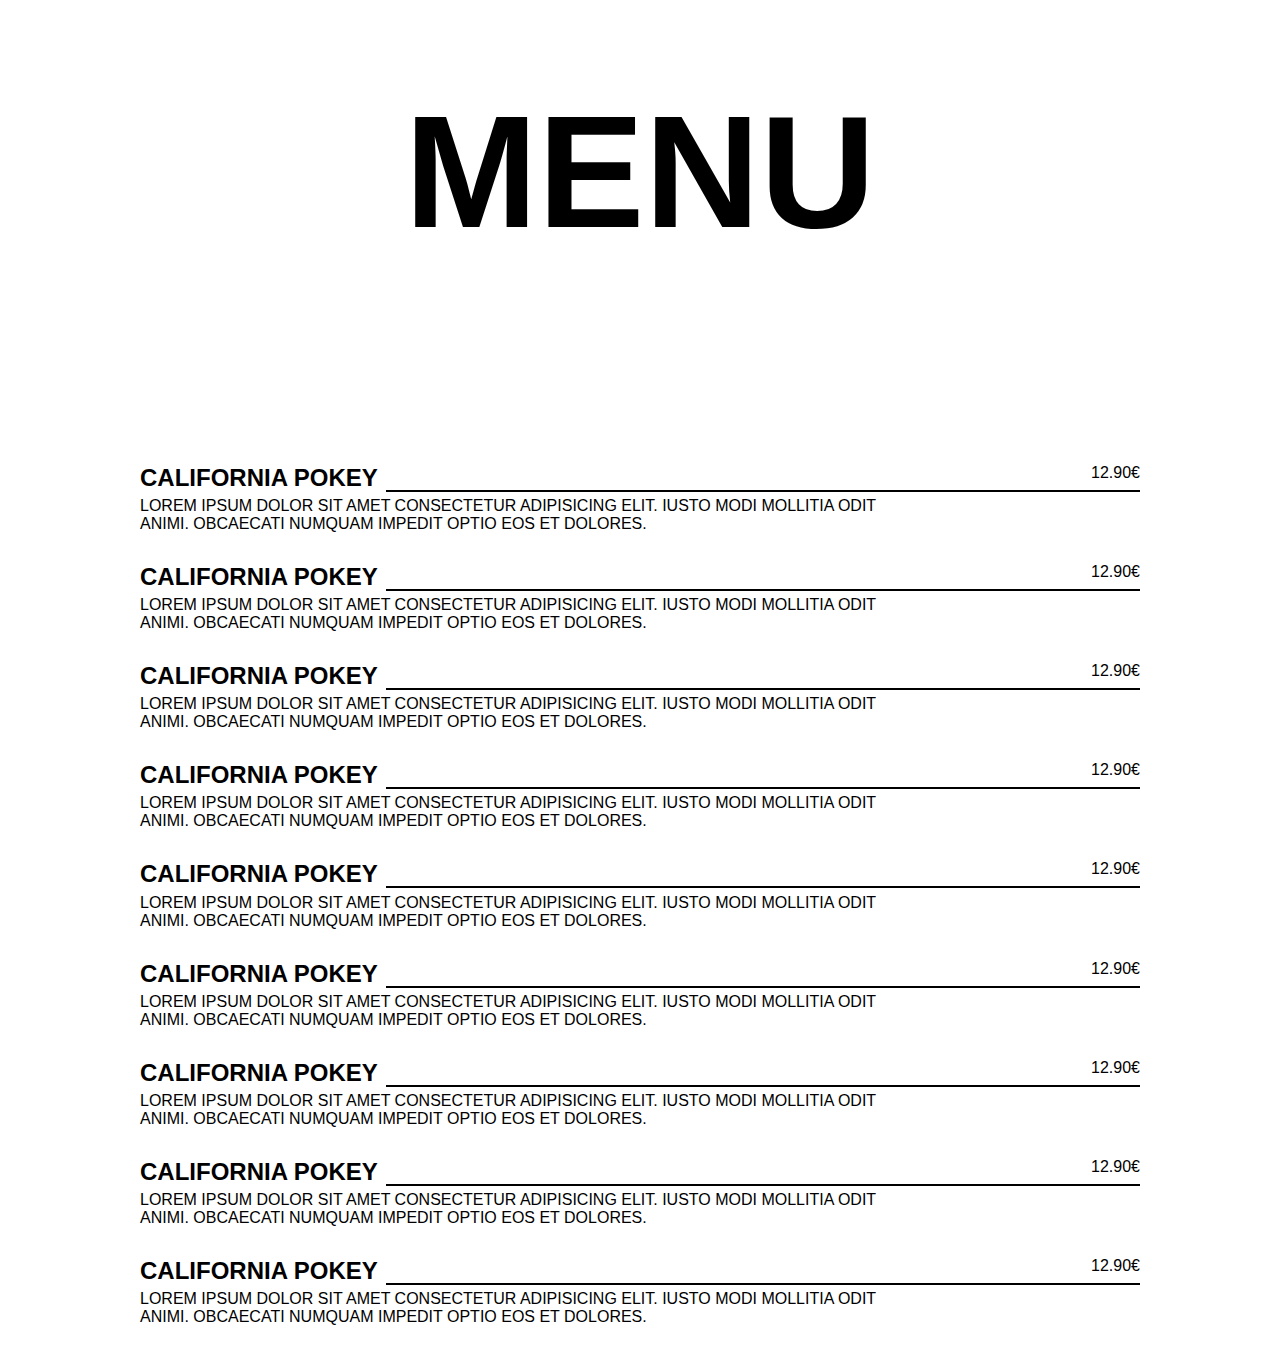
==== index.html @ 9ae6cd68 "html + css" ====
<!DOCTYPE html>
<html lang="en">
  <head>
    <meta charset="UTF-8" />
    <meta name="viewport" content="width=, initial-scale=1.0" />
    <link
      rel="ScrollMagic"
      href="https://cdnjs.cloudflare.com/ajax/libs/ScrollMagic/2.0.8/ScrollMagic.min.js"
    />
    <title>ScrollMagic Menu</title>

    <link rel="stylesheet" href="./style.css" />
  </head>
  <body>
    <header>
      <h1>MENU</h1>
    </header>
    <section>
      <div class="meal">
        <div class="top-item">
          <h2>California pokey</h2>
          <div class="right-part">
            <p id="price">12.90€</p>
            <div class="item-line"></div>
          </div>
        </div>
        <p id="receipe">
          Lorem ipsum dolor sit amet consectetur adipisicing elit. Iusto modi
          mollitia odit animi. Obcaecati numquam impedit optio eos et dolores.
        </p>
      </div>
      <div class="meal">
        <div class="top-item">
          <h2>California pokey</h2>
          <div class="right-part">
            <p id="price">12.90€</p>
            <div class="item-line"></div>
          </div>
        </div>
        <p id="receipe">
          Lorem ipsum dolor sit amet consectetur adipisicing elit. Iusto modi
          mollitia odit animi. Obcaecati numquam impedit optio eos et dolores.
        </p>
      </div>
      <div class="meal">
        <div class="top-item">
          <h2>California pokey</h2>
          <div class="right-part">
            <p id="price">12.90€</p>
            <div class="item-line"></div>
          </div>
        </div>
        <p id="receipe">
          Lorem ipsum dolor sit amet consectetur adipisicing elit. Iusto modi
          mollitia odit animi. Obcaecati numquam impedit optio eos et dolores.
        </p>
      </div>
      <div class="meal">
        <div class="top-item">
          <h2>California pokey</h2>
          <div class="right-part">
            <p id="price">12.90€</p>
            <div class="item-line"></div>
          </div>
        </div>
        <p id="receipe">
          Lorem ipsum dolor sit amet consectetur adipisicing elit. Iusto modi
          mollitia odit animi. Obcaecati numquam impedit optio eos et dolores.
        </p>
      </div>
      <div class="meal">
        <div class="top-item">
          <h2>California pokey</h2>
          <div class="right-part">
            <p id="price">12.90€</p>
            <div class="item-line"></div>
          </div>
        </div>
        <p id="receipe">
          Lorem ipsum dolor sit amet consectetur adipisicing elit. Iusto modi
          mollitia odit animi. Obcaecati numquam impedit optio eos et dolores.
        </p>
      </div>
      <div class="meal">
        <div class="top-item">
          <h2>California pokey</h2>
          <div class="right-part">
            <p id="price">12.90€</p>
            <div class="item-line"></div>
          </div>
        </div>
        <p id="receipe">
          Lorem ipsum dolor sit amet consectetur adipisicing elit. Iusto modi
          mollitia odit animi. Obcaecati numquam impedit optio eos et dolores.
        </p>
      </div>
      <div class="meal">
        <div class="top-item">
          <h2>California pokey</h2>
          <div class="right-part">
            <p id="price">12.90€</p>
            <div class="item-line"></div>
          </div>
        </div>
        <p id="receipe">
          Lorem ipsum dolor sit amet consectetur adipisicing elit. Iusto modi
          mollitia odit animi. Obcaecati numquam impedit optio eos et dolores.
        </p>
      </div>
      <div class="meal">
        <div class="top-item">
          <h2>California pokey</h2>
          <div class="right-part">
            <p id="price">12.90€</p>
            <div class="item-line"></div>
          </div>
        </div>
        <p id="receipe">
          Lorem ipsum dolor sit amet consectetur adipisicing elit. Iusto modi
          mollitia odit animi. Obcaecati numquam impedit optio eos et dolores.
        </p>
      </div>
      <div class="meal">
        <div class="top-item">
          <h2>California pokey</h2>
          <div class="right-part">
            <p id="price">12.90€</p>
            <div class="item-line"></div>
          </div>
        </div>
        <p id="receipe">
          Lorem ipsum dolor sit amet consectetur adipisicing elit. Iusto modi
          mollitia odit animi. Obcaecati numquam impedit optio eos et dolores.
        </p>
      </div>
    </section>
    <script src="./index.js"></script>
    <script src="js/scrollmagic/uncompressed/ScrollMagic.js"></script>
  </body>
</html>
---- style.css ----
* {
  margin: 0;
  padding: 0;
  box-sizing: border-box;
  text-transform: uppercase;
  font-family: "Gill Sans", "Gill Sans MT", Calibri, "Trebuchet MS", sans-serif;
}
h1 {
  text-align: center;
  font-size: 10rem;
  margin: 80px 0 200px;
}
section {
  width: 1000px;
  margin: 0 auto;
}
.meal {
  margin-bottom: 30px;
}
.top-item {
  display: flex;
  align-items: flex-end;
  margin-bottom: 0.4vw;
  justify-content: space-between;
}
.right-part {
  flex-direction: column;
  flex: 1;
  justify-content: space-between;
  align-self: stretch;
  align-items: stretch;
  display: flex;
}
#price {
  text-align: right;
  vertical-align: middle;
}
.item-line {
  height: 2px;
  background-color: black;
  flex: 0 auto;
  margin-left: 8px;
}
#receipe {
  width: 75%;
}
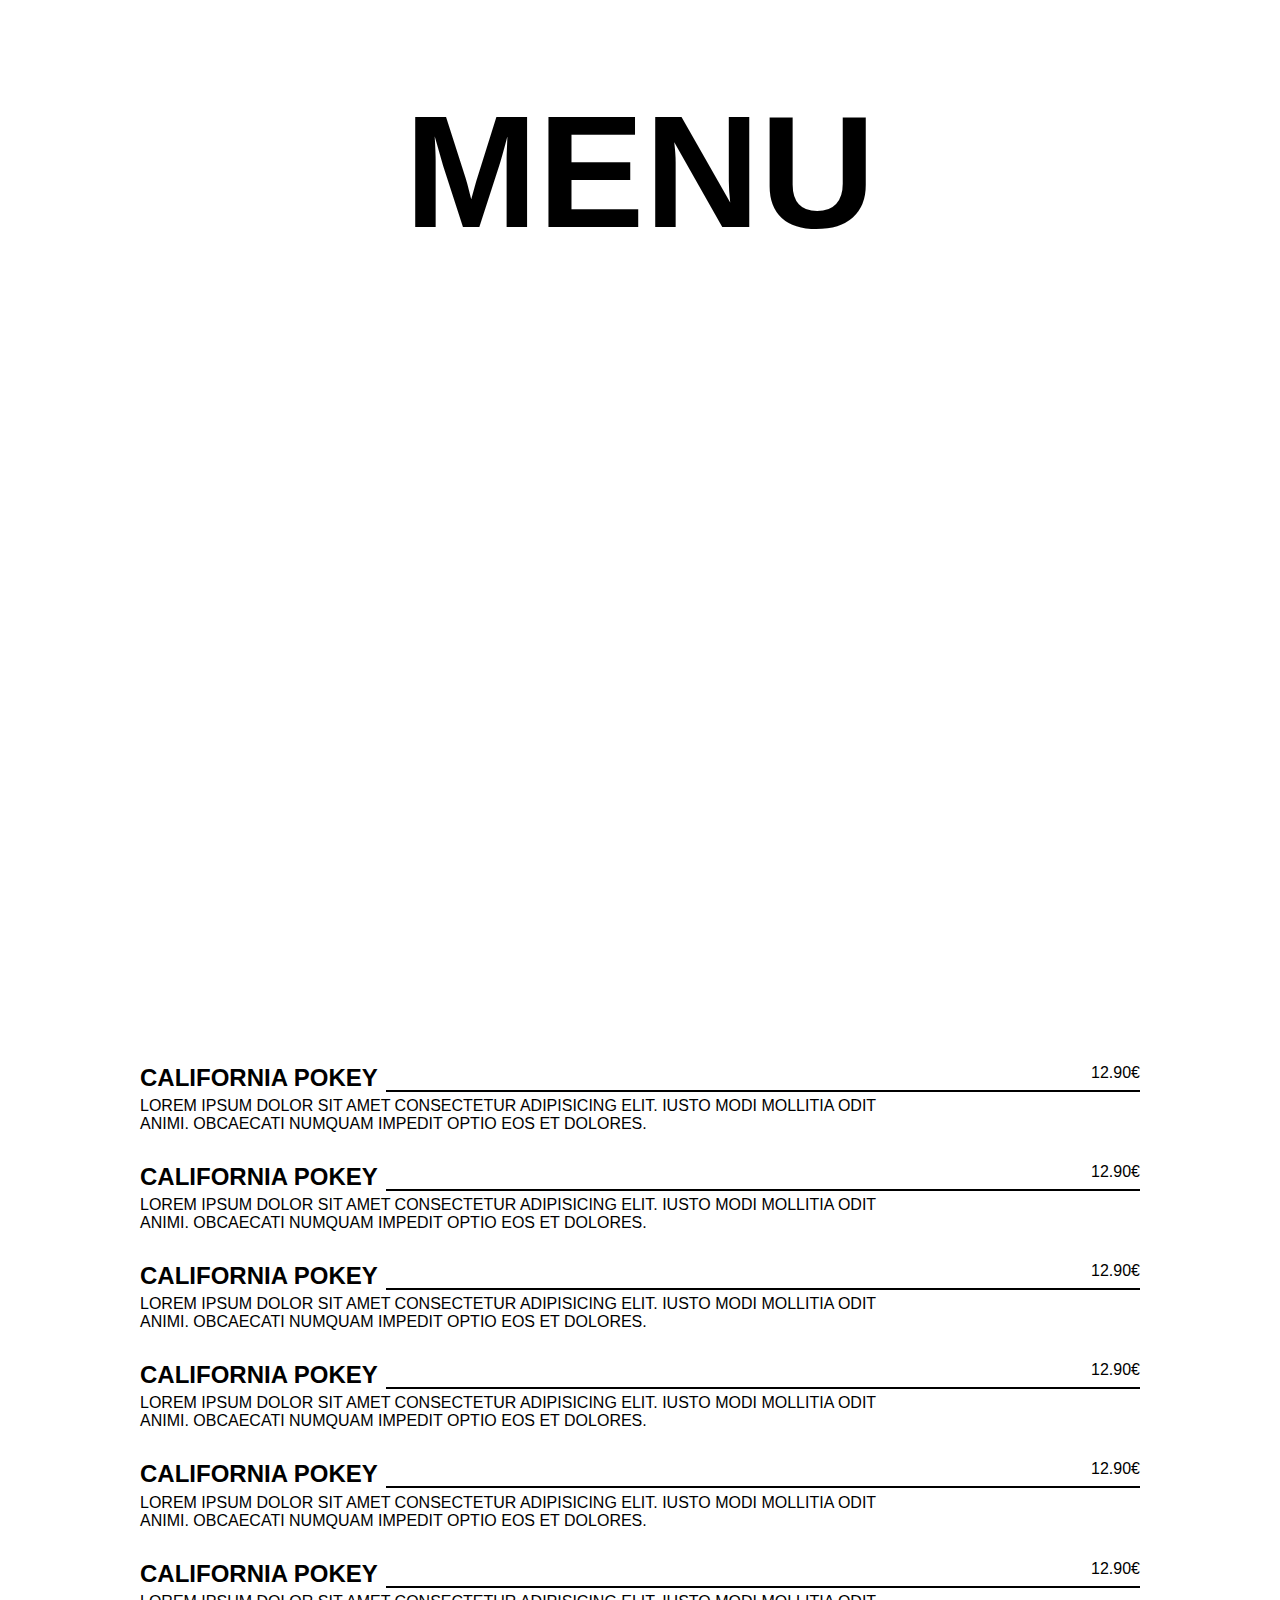
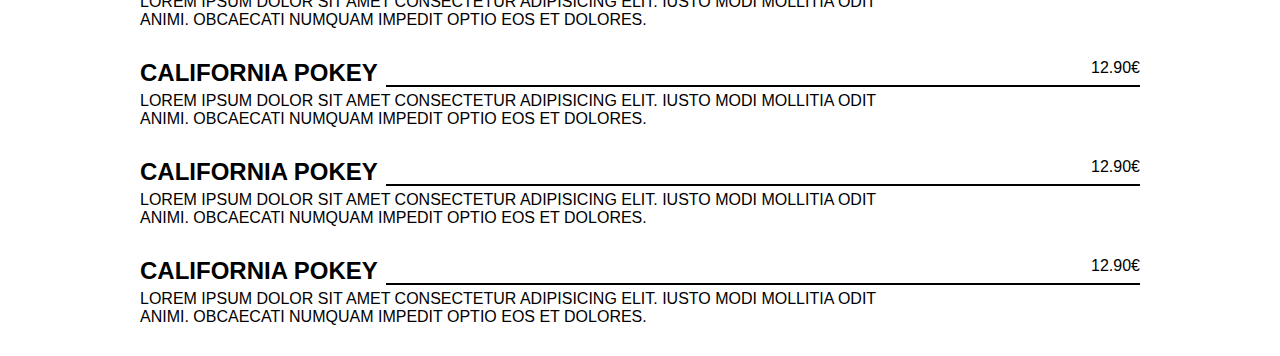
==== commit 92d5e442: "Menu images" ====
--- a/index.html
+++ b/index.html
@@ -3,20 +3,40 @@
   <head>
     <meta charset="UTF-8" />
     <meta name="viewport" content="width=, initial-scale=1.0" />
-    <link
-      rel="ScrollMagic"
-      href="https://cdnjs.cloudflare.com/ajax/libs/ScrollMagic/2.0.8/ScrollMagic.min.js"
-    />
+    <script src="https://cdnjs.cloudflare.com/ajax/libs/ScrollMagic/2.0.8/ScrollMagic.min.js"></script>
     <title>ScrollMagic Menu</title>
 
     <link rel="stylesheet" href="./style.css" />
+    <script src="//cdnjs.cloudflare.com/ajax/libs/ScrollMagic/2.0.7/plugins/debug.addIndicators.min.js"></script>
   </head>
   <body>
     <header>
       <h1>MENU</h1>
     </header>
+    <div class="part-1">
+      <div class="collage">
+        <div id="img01">
+          <img
+            src="https://pokey-bar.fr/wp-content/uploads/2024/02/DSC03890.jpg"
+            alt=""
+          />
+        </div>
+        <div id="img02">
+          <img
+            src="https://pokey-bar.fr/wp-content/uploads/2024/02/DSC03815.jpg"
+            alt=""
+          />
+        </div>
+        <div id="img03">
+          <img
+            src="https://pokey-bar.fr/wp-content/uploads/2024/02/DSC03852.jpg"
+            alt=""
+          />
+        </div>
+      </div>
+    </div>
     <section>
-      <div class="meal">
+      <div class="meal" id="meal01">
         <div class="top-item">
           <h2>California pokey</h2>
           <div class="right-part">
@@ -29,7 +49,26 @@
           mollitia odit animi. Obcaecati numquam impedit optio eos et dolores.
         </p>
       </div>
-      <div class="meal">
+      <div class="meal" id="meal02">
+        <div class="top-item">
+          <h2>California pokey</h2>
+          <div class="right-part">
+            <p id="price">12.90€</p>
+            <div class="item-line"></div>
+          </div>
+        </div>
+        <p id="receipe">
+          Lorem ipsum dolor sit amet consectetur adipisicing elit. Iusto modi
+          mollitia odit animi. Obcaecati numquam impedit optio eos et dolores.
+        </p>
+        <div class="img-container">
+          <img
+            src="https://pokey-bar.fr/wp-content/uploads/2024/02/Dessert-Salade-de-fruit.webp"
+            alt="Salade d'ananas, mangue et grenade fraîche"
+          />
+        </div>
+      </div>
+      <div class="meal" id="meal03">
         <div class="top-item">
           <h2>California pokey</h2>
           <div class="right-part">
@@ -42,7 +81,7 @@
           mollitia odit animi. Obcaecati numquam impedit optio eos et dolores.
         </p>
       </div>
-      <div class="meal">
+      <div class="meal" id="meal04">
         <div class="top-item">
           <h2>California pokey</h2>
           <div class="right-part">
@@ -55,7 +94,7 @@
           mollitia odit animi. Obcaecati numquam impedit optio eos et dolores.
         </p>
       </div>
-      <div class="meal">
+      <div class="meal" id="meal05">
         <div class="top-item">
           <h2>California pokey</h2>
           <div class="right-part">
@@ -68,7 +107,7 @@
           mollitia odit animi. Obcaecati numquam impedit optio eos et dolores.
         </p>
       </div>
-      <div class="meal">
+      <div class="meal" id="meal06">
         <div class="top-item">
           <h2>California pokey</h2>
           <div class="right-part">
@@ -81,7 +120,7 @@
           mollitia odit animi. Obcaecati numquam impedit optio eos et dolores.
         </p>
       </div>
-      <div class="meal">
+      <div class="meal" id="meal07">
         <div class="top-item">
           <h2>California pokey</h2>
           <div class="right-part">
@@ -94,7 +133,7 @@
           mollitia odit animi. Obcaecati numquam impedit optio eos et dolores.
         </p>
       </div>
-      <div class="meal">
+      <div class="meal" id="meal08">
         <div class="top-item">
           <h2>California pokey</h2>
           <div class="right-part">
@@ -107,20 +146,7 @@
           mollitia odit animi. Obcaecati numquam impedit optio eos et dolores.
         </p>
       </div>
-      <div class="meal">
-        <div class="top-item">
-          <h2>California pokey</h2>
-          <div class="right-part">
-            <p id="price">12.90€</p>
-            <div class="item-line"></div>
-          </div>
-        </div>
-        <p id="receipe">
-          Lorem ipsum dolor sit amet consectetur adipisicing elit. Iusto modi
-          mollitia odit animi. Obcaecati numquam impedit optio eos et dolores.
-        </p>
-      </div>
-      <div class="meal">
+      <div class="meal" id="meal09">
         <div class="top-item">
           <h2>California pokey</h2>
           <div class="right-part">
@@ -134,7 +160,23 @@
         </p>
       </div>
     </section>
-    <script src="./index.js"></script>
-    <script src="js/scrollmagic/uncompressed/ScrollMagic.js"></script>
+
+    <script>
+      document.addEventListener("DOMContentLoaded", function () {
+        var controller = new ScrollMagic.Controller();
+
+        document.querySelectorAll(".meal").forEach(function (element) {
+          var itemLine = element.querySelector(".item-line"); // Sélectionne la div .item-line
+          var image = element.querySelector(".img-container"); // Sélectionne l'élément img à l'intérieur de l'élément .meal
+
+          new ScrollMagic.Scene({
+            triggerElement: element,
+            duration: element.offsetHeight,
+          })
+            .setClassToggle([element, itemLine, image], "active")
+            .addTo(controller);
+        });
+      });
+    </script>
   </body>
 </html>
--- a/style.css
+++ b/style.css
@@ -10,6 +10,47 @@
   font-size: 10rem;
   margin: 80px 0 200px;
 }
+
+.part-1 {
+  display: flex;
+  justify-content: center;
+  padding-bottom: 100px;
+}
+.collage {
+  position: relative;
+  max-width: 1200px;
+  height: 500px;
+}
+#img01 {
+  position: absolute;
+  width: 200px;
+  left: 2vw;
+  margin-top: -30px;
+}
+
+#img01 img {
+  width: 100%;
+}
+
+#img02 {
+  text-align: center;
+}
+
+#img02 img {
+  width: 70%;
+}
+
+#img03 {
+  position: absolute;
+  width: 300px;
+  right: 2vw;
+  margin-top: -130px;
+}
+
+#img03 img {
+  width: 100%;
+}
+
 section {
   width: 1000px;
   margin: 0 auto;
@@ -17,6 +58,12 @@
 .meal {
   margin-bottom: 30px;
 }
+
+.active {
+  color: darkblue;
+  display: block !important;
+}
+
 .top-item {
   display: flex;
   align-items: flex-end;
@@ -41,6 +88,36 @@
   flex: 0 auto;
   margin-left: 8px;
 }
+
+.item-line.active {
+  background-color: darkblue;
+}
+
 #receipe {
   width: 75%;
 }
+
+.img-container {
+  z-index: 11;
+  width: 30vw;
+  background-color: var(--pink-lemonade);
+  cursor: zoom-in;
+  object-fit: cover;
+  border: 0 solid #000;
+  display: none;
+  position: fixed;
+  top: auto;
+  bottom: 5%;
+  left: auto;
+  right: 5%;
+  transition: 0.3s ease;
+}
+
+.img-container:hover {
+  width: 40vw;
+}
+
+.img-container img {
+  width: 100%;
+  border-radius: 0.8vw;
+}
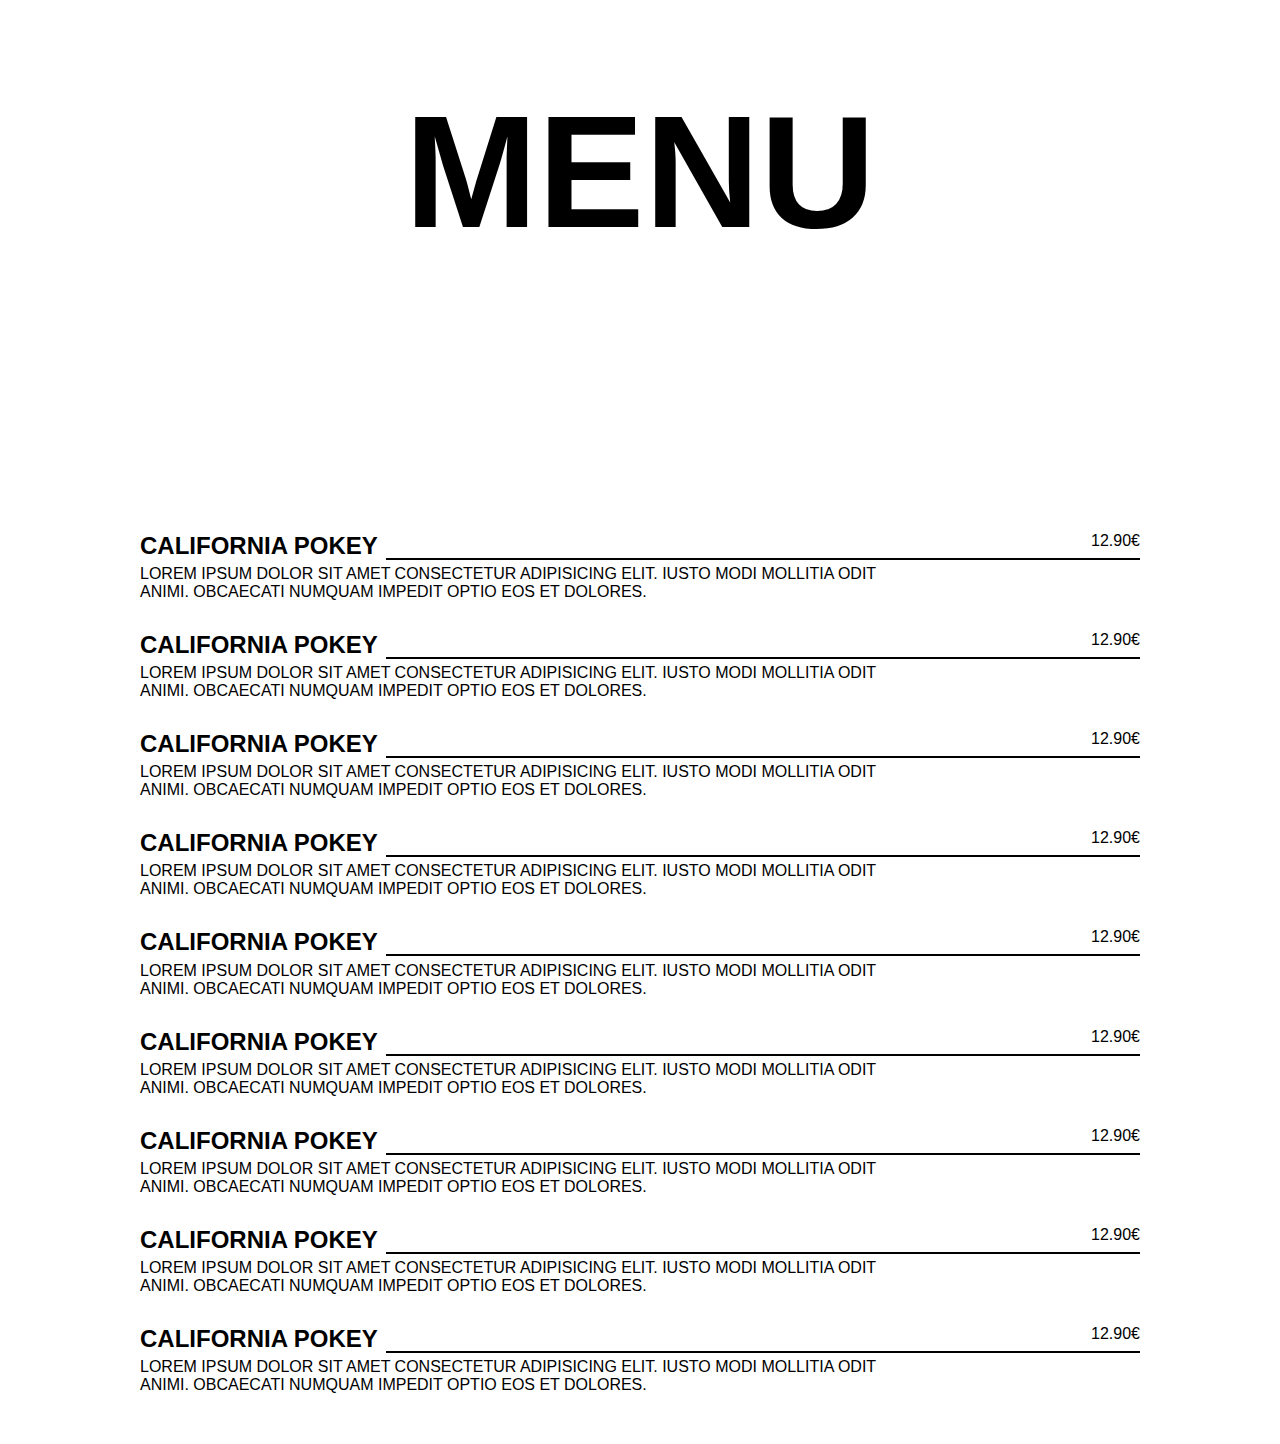
==== commit e6a65d52: "Card shadow" ====
--- a/index.html
+++ b/index.html
@@ -14,24 +14,51 @@
       <h1>MENU</h1>
     </header>
     <div class="part-1">
-      <div class="collage">
-        <div id="img01">
-          <img
-            src="https://pokey-bar.fr/wp-content/uploads/2024/02/DSC03890.jpg"
-            alt=""
-          />
-        </div>
-        <div id="img02">
-          <img
-            src="https://pokey-bar.fr/wp-content/uploads/2024/02/DSC03815.jpg"
-            alt=""
-          />
-        </div>
-        <div id="img03">
-          <img
-            src="https://pokey-bar.fr/wp-content/uploads/2024/02/DSC03852.jpg"
-            alt=""
-          />
+      <div class="cards">
+        <div class="card-content" id="img01">
+          <div class="img-card">
+            <img
+              src="https://pokey-bar.fr/wp-content/uploads/2024/02/Gyoza.webp"
+              alt=""
+            />
+          </div>
+          <div class="shadow">
+            <img
+              class="shadow-img"
+              src="https://pokey-bar.fr/wp-content/uploads/2024/02/Gyoza.webp"
+              alt="colorful smoke"
+            />
+          </div>
+        </div>
+        <div class="card-content" id="img02">
+          <div class="img-card">
+            <img
+              src="https://pokey-bar.fr/wp-content/uploads/2024/02/California.webp"
+              alt=""
+            />
+          </div>
+          <div class="shadow">
+            <img
+              class="shadow-img"
+              src="https://pokey-bar.fr/wp-content/uploads/2024/02/California.webp"
+              alt="colorful smoke"
+            />
+          </div>
+        </div>
+        <div class="card-content" id="img03">
+          <div class="img-card">
+            <img
+              src="https://pokey-bar.fr/wp-content/uploads/2024/02/Signatures.webp"
+              alt=""
+            />
+          </div>
+          <div class="shadow">
+            <img
+              class="shadow-img"
+              src="https://pokey-bar.fr/wp-content/uploads/2024/02/Signatures.webp"
+              alt="colorful smoke"
+            />
+          </div>
         </div>
       </div>
     </div>
--- a/style.css
+++ b/style.css
@@ -8,7 +8,7 @@
 h1 {
   text-align: center;
   font-size: 10rem;
-  margin: 80px 0 200px;
+  margin: 80px 0 100px;
 }
 
 .part-1 {
@@ -16,10 +16,13 @@
   justify-content: center;
   padding-bottom: 100px;
 }
-.collage {
+.cards {
   position: relative;
   max-width: 1200px;
-  height: 500px;
+  height: auto;
+}
+.img-card img {
+  border-radius: 20px;
 }
 #img01 {
   position: absolute;
@@ -33,11 +36,12 @@
 }
 
 #img02 {
+  width: 90%;
   text-align: center;
 }
 
 #img02 img {
-  width: 70%;
+  width: 90%;
 }
 
 #img03 {
@@ -50,10 +54,27 @@
 #img03 img {
   width: 100%;
 }
+.shadow {
+  position: absolute;
+  width: 90%;
+  height: 100%;
+  overflow: hidden;
+  display: flex;
+  left: 50%;
+  transform: translate(-50%, 0);
+  bottom: -15px;
+  z-index: -2;
+  border-radius: 20px;
+  filter: blur(15px);
+}
+.shadow-img {
+  margin-top: 3rem;
+  object-fit: cover;
+}
 
 section {
   width: 1000px;
-  margin: 0 auto;
+  margin: 50px auto;
 }
 .meal {
   margin-bottom: 30px;
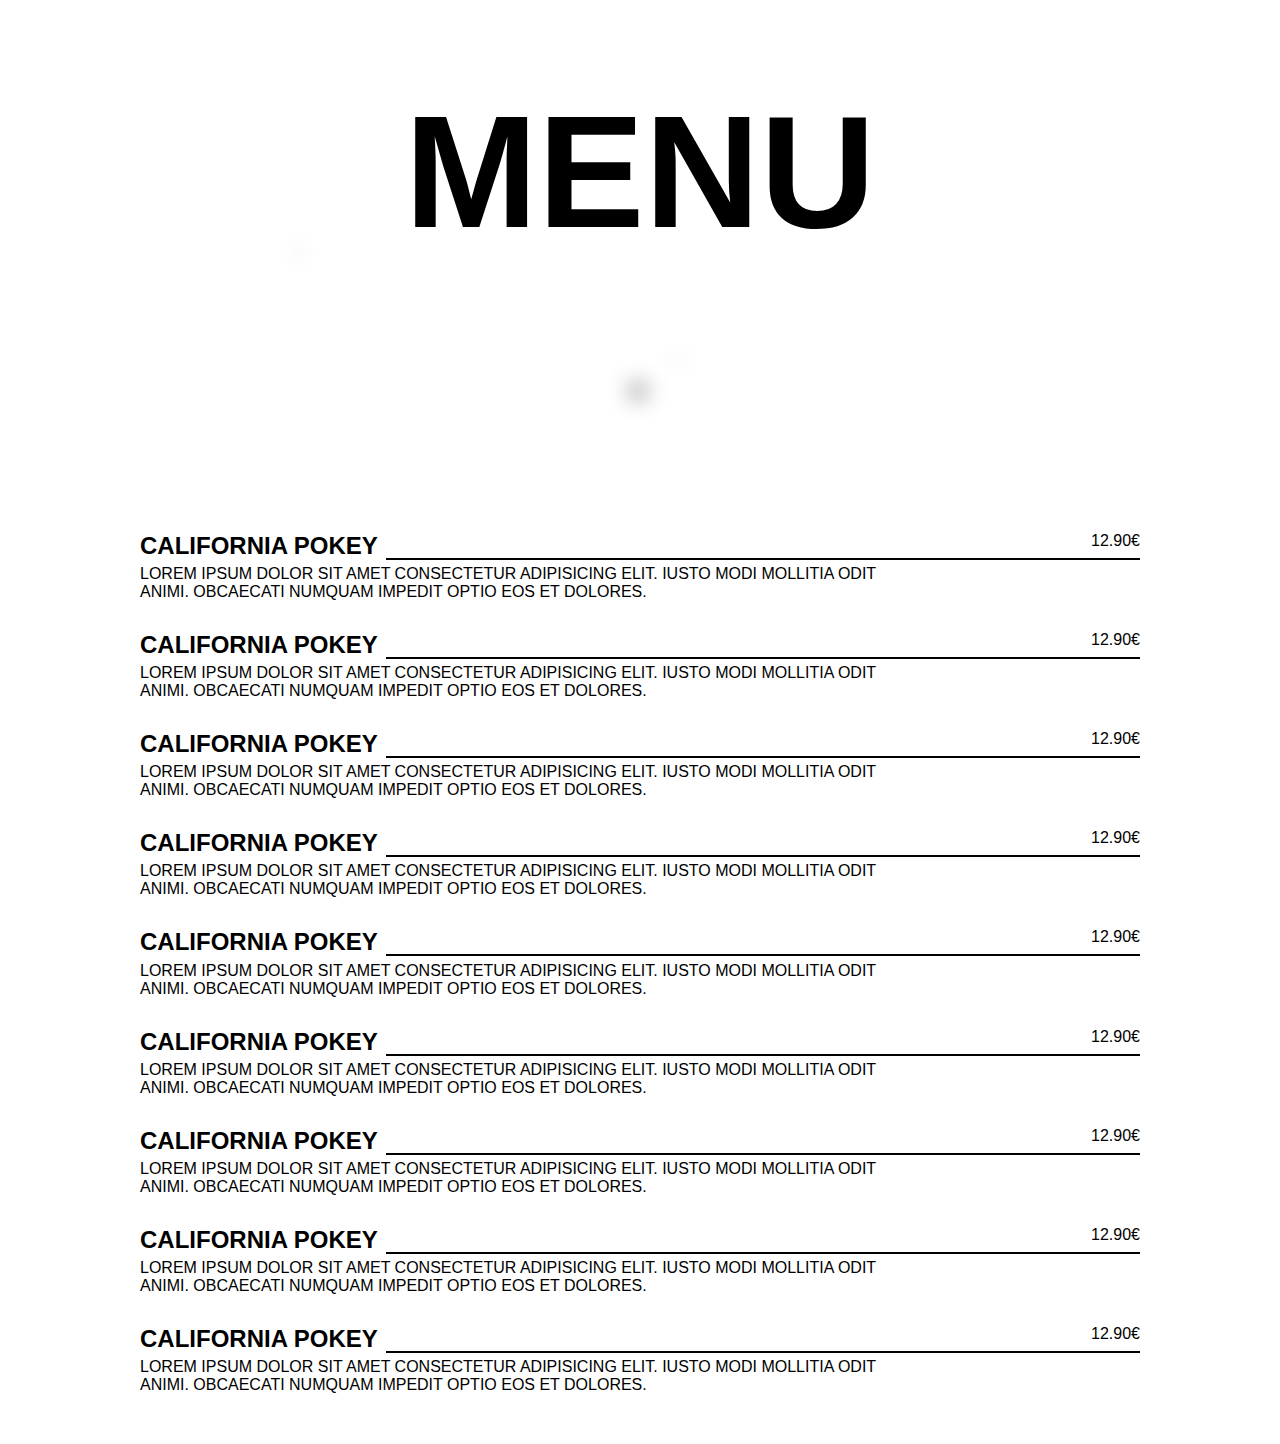
==== commit fa200f73: "Cleaning + shadows" ====
--- a/index.html
+++ b/index.html
@@ -16,49 +16,22 @@
     <div class="part-1">
       <div class="cards">
         <div class="card-content" id="img01">
-          <div class="img-card">
-            <img
-              src="https://pokey-bar.fr/wp-content/uploads/2024/02/Gyoza.webp"
-              alt=""
-            />
-          </div>
-          <div class="shadow">
-            <img
-              class="shadow-img"
-              src="https://pokey-bar.fr/wp-content/uploads/2024/02/Gyoza.webp"
-              alt="colorful smoke"
-            />
-          </div>
+          <img
+            src="https://pokey-bar.fr/wp-content/uploads/2024/02/Gyoza.webp"
+            alt=""
+          />
         </div>
         <div class="card-content" id="img02">
-          <div class="img-card">
-            <img
-              src="https://pokey-bar.fr/wp-content/uploads/2024/02/California.webp"
-              alt=""
-            />
-          </div>
-          <div class="shadow">
-            <img
-              class="shadow-img"
-              src="https://pokey-bar.fr/wp-content/uploads/2024/02/California.webp"
-              alt="colorful smoke"
-            />
-          </div>
+          <img
+            src="https://pokey-bar.fr/wp-content/uploads/2024/02/California.webp"
+            alt=""
+          />
         </div>
         <div class="card-content" id="img03">
-          <div class="img-card">
-            <img
-              src="https://pokey-bar.fr/wp-content/uploads/2024/02/Signatures.webp"
-              alt=""
-            />
-          </div>
-          <div class="shadow">
-            <img
-              class="shadow-img"
-              src="https://pokey-bar.fr/wp-content/uploads/2024/02/Signatures.webp"
-              alt="colorful smoke"
-            />
-          </div>
+          <img
+            src="https://pokey-bar.fr/wp-content/uploads/2024/02/Signatures.webp"
+            alt=""
+          />
         </div>
       </div>
     </div>
--- a/style.css
+++ b/style.css
@@ -29,19 +29,21 @@
   width: 200px;
   left: 2vw;
   margin-top: -30px;
+  z-index: 3;
 }
 
 #img01 img {
   width: 100%;
+  box-shadow: 12px 12px 20px 2px #00000070;
 }
 
 #img02 {
-  width: 90%;
   text-align: center;
 }
 
 #img02 img {
-  width: 90%;
+  width: 70%;
+  box-shadow: -2px 13px 20px 11px #0000003b;
 }
 
 #img03 {
@@ -53,23 +55,7 @@
 
 #img03 img {
   width: 100%;
-}
-.shadow {
-  position: absolute;
-  width: 90%;
-  height: 100%;
-  overflow: hidden;
-  display: flex;
-  left: 50%;
-  transform: translate(-50%, 0);
-  bottom: -15px;
-  z-index: -2;
-  border-radius: 20px;
-  filter: blur(15px);
-}
-.shadow-img {
-  margin-top: 3rem;
-  object-fit: cover;
+  box-shadow: -16px -14px 20px 2px #00000070;
 }
 
 section {
